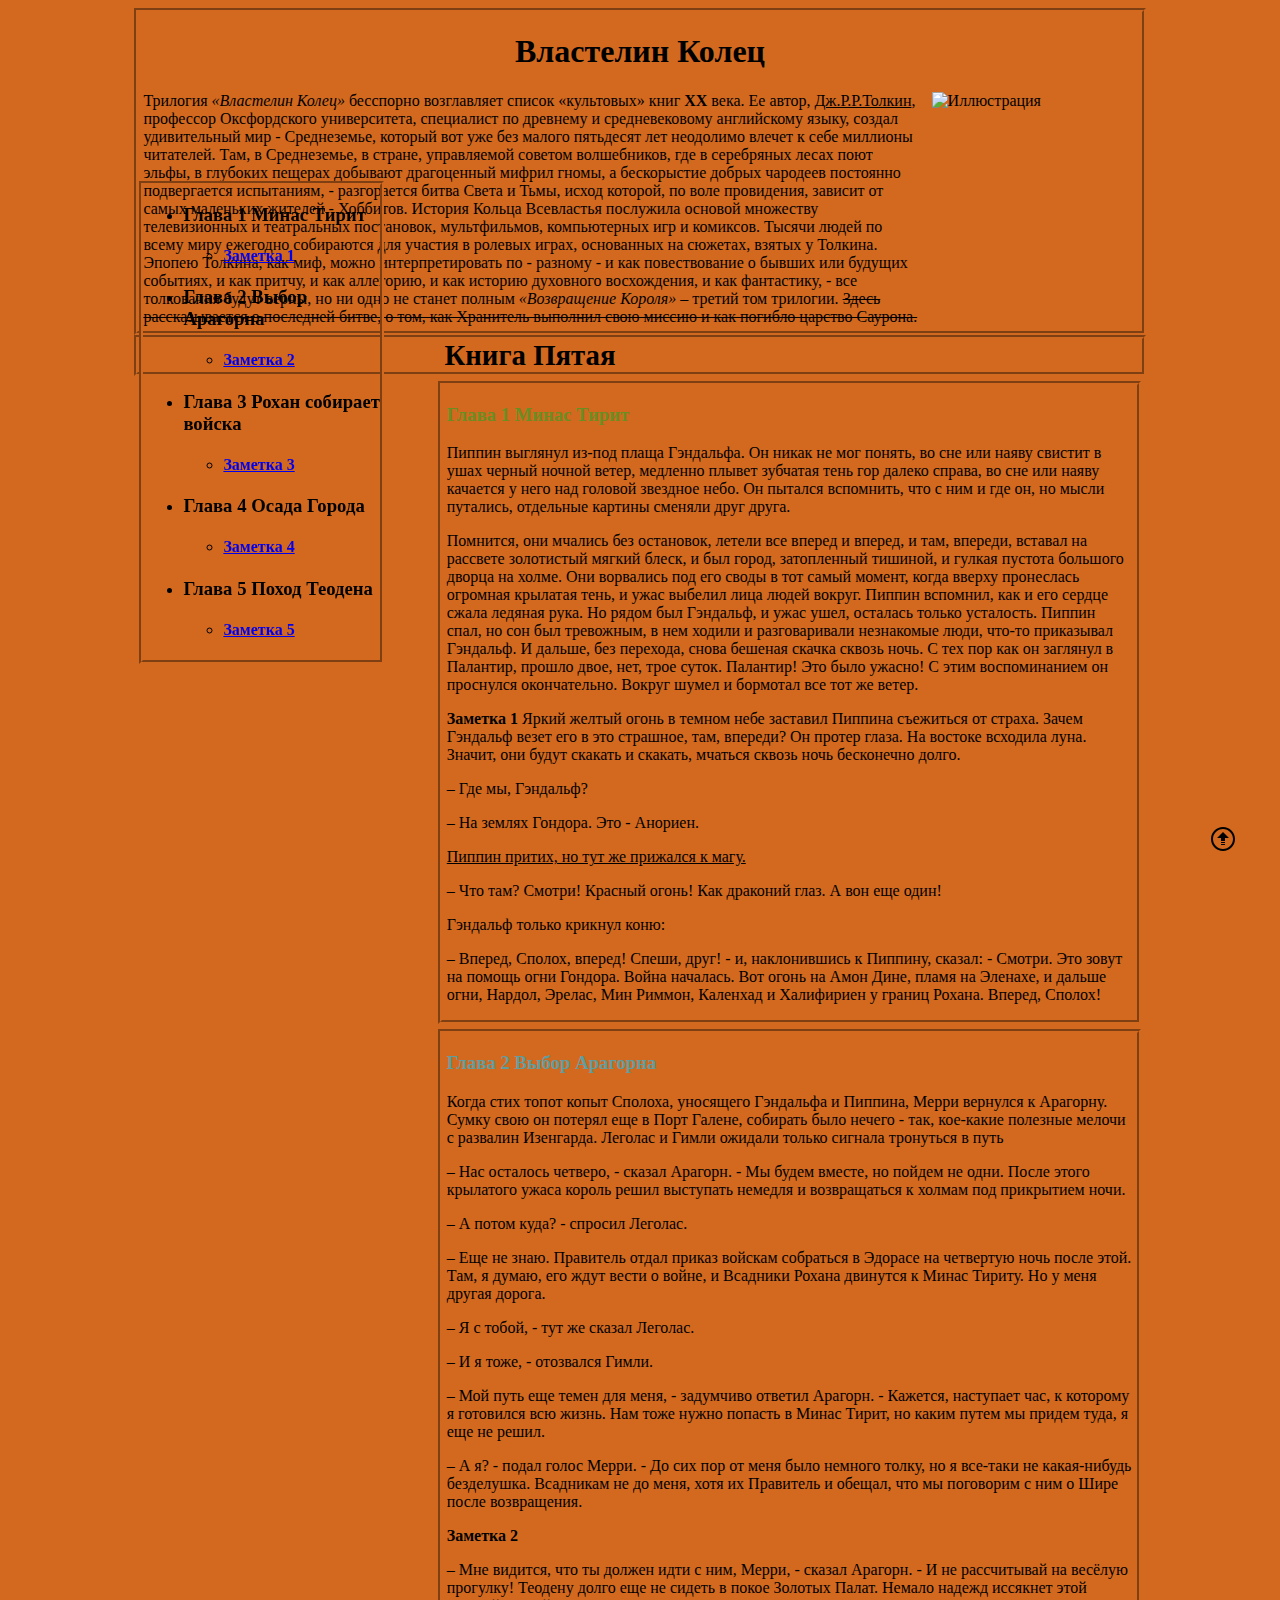
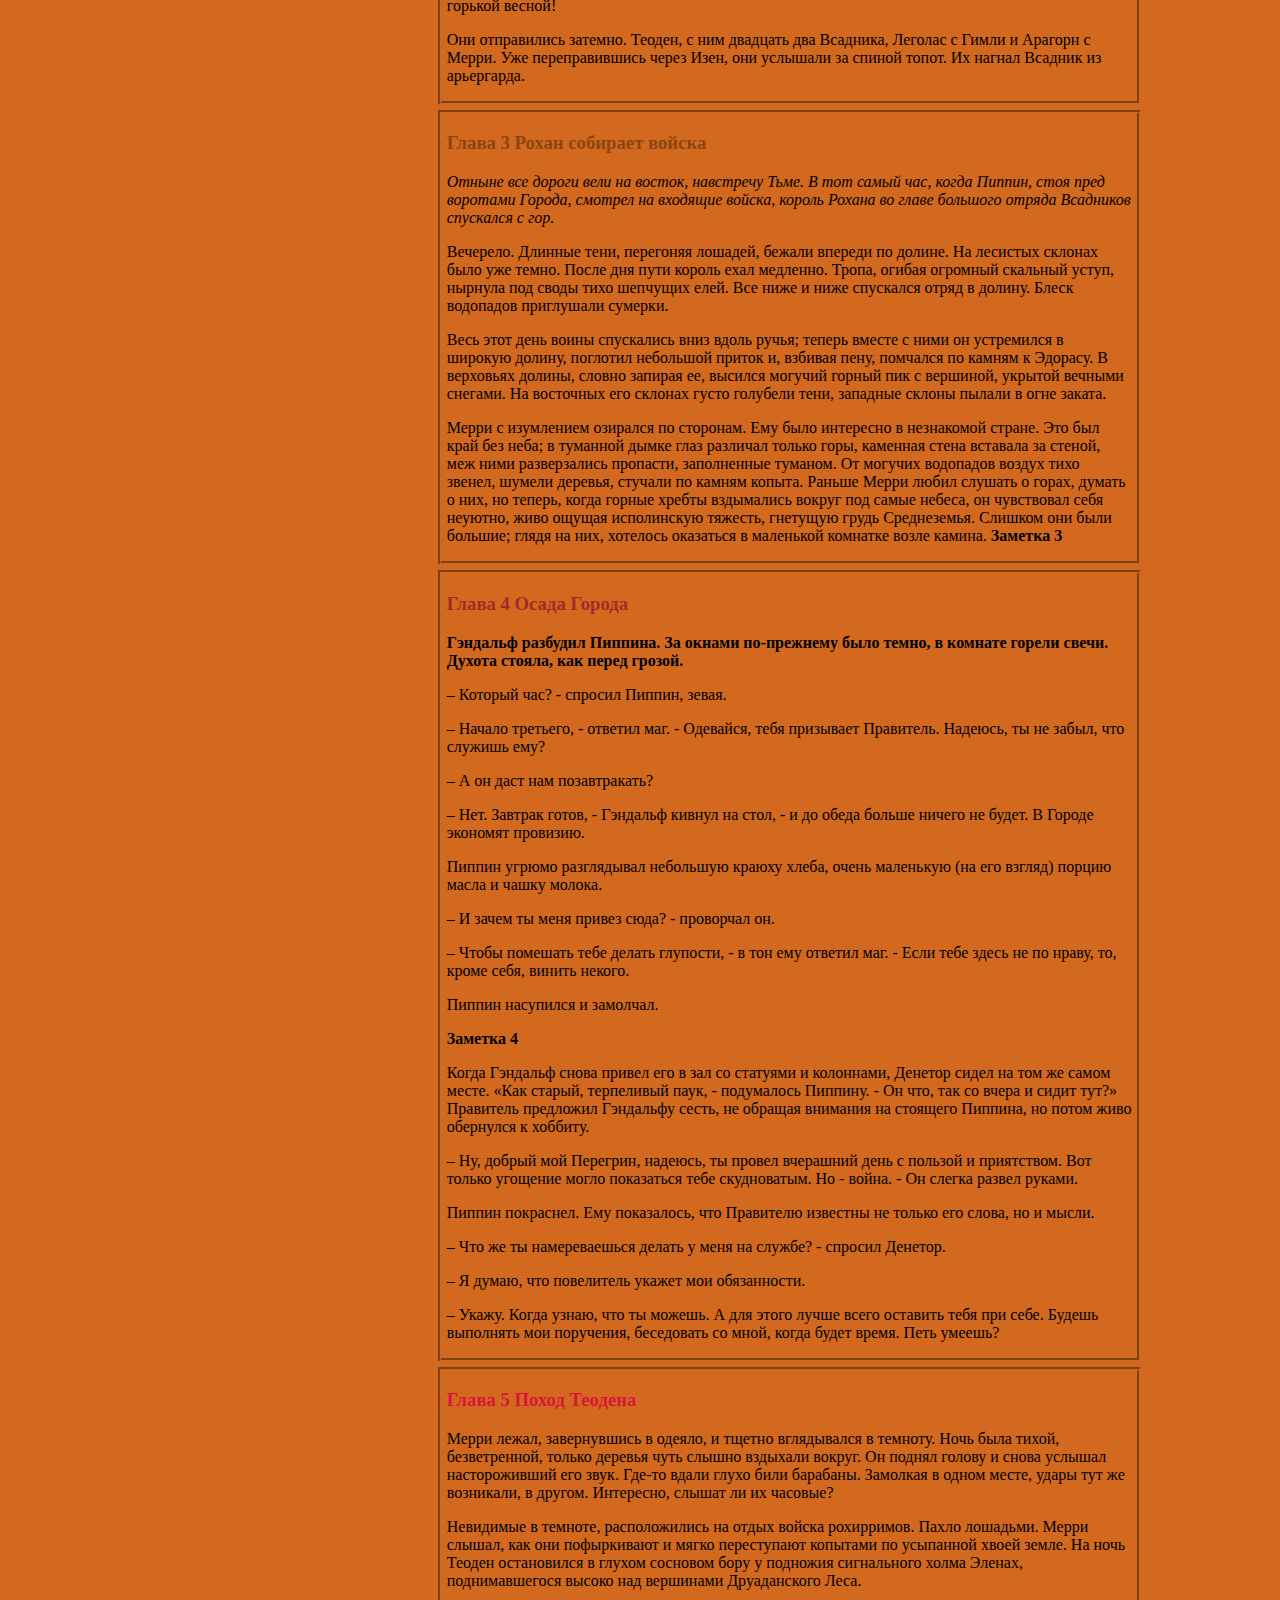
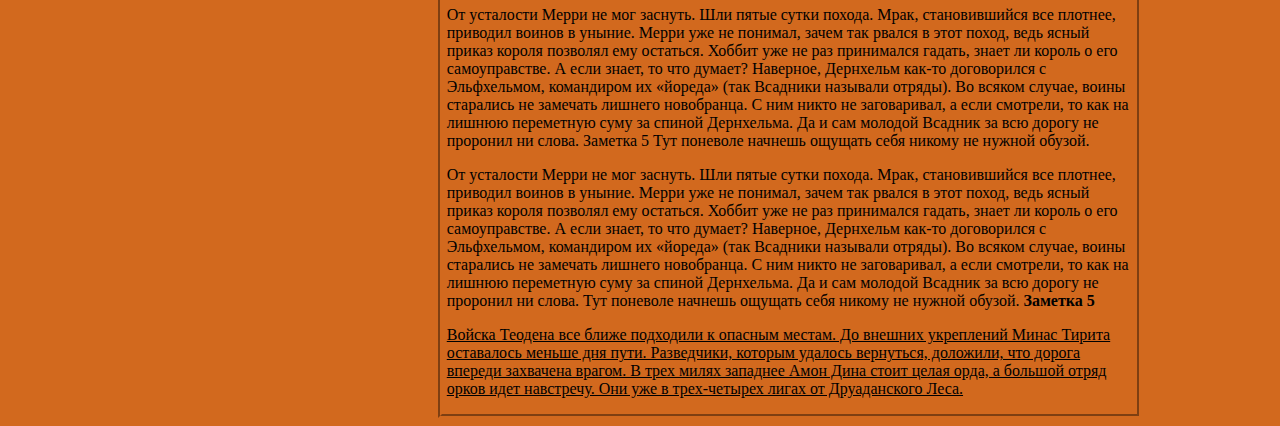
==== lesson-5/src/index.html @ 5aa23499 "lesson_5" ====
<!DOCTYPE html>
<html lang="ru">

<head>
  <meta charset="UTF-8">
  <meta name="viewport" content="width=device-width, initial-scale=1.0">
  <meta http-equiv="X-UA-Compatible" content="ie=edge">
  <title>lesson_5</title>
  <link rel="stylesheet" href="css/style.css">
</head>

<body>
  <div class="main">
    <a class="icon" href="#up"><img src="img/up.svg" alt="up"></a>
  <div class="back_off">
    <div class="block">
      <h1 id="up" class="text">Властелин Колец</h1>
      <img
        src="https://encrypted-tbn0.gstatic.com/images?q=tbn:ANd9GcRKi2N7LpelqLGyXKOm56LbdwD_tCSxG6m7SWbRpjqDEeqocO7KEA&s"
        alt="Иллюстрация" width="200" height="250" class="rightpic">

      <P class="text1">Трилогия <span class="cursive">«Властелин Колец»</span> бесспорно возглавляет список «культовых»
        книг <b>XX</b> века. Ее автор, <span class="pointed">Дж.Р.Р.Толкин</span>, профессор Оксфордского университета,
        специалист по древнему и средневековому английскому языку, создал удивительный мир - Среднеземье, который вот
        уже без малого пятьдесят лет неодолимо влечет к себе миллионы читателей. Там, в Среднеземье, в стране,
        управляемой советом волшебников, где в серебряных лесах поют эльфы, в глубоких пещерах добывают драгоценный
        мифрил гномы, а бескорыстие добрых чародеев постоянно подвергается испытаниям, - разгорается битва Света и Тьмы,
        исход которой, по воле провидения, зависит от самых маленьких жителей - Хоббитов. История Кольца Всевластья
        послужила основой множеству телевизионных и театральных постановок, мультфильмов, компьютерных игр и комиксов.
        Тысячи людей по всему миру ежегодно собираются для участия в ролевых играх, основанных на сюжетах, взятых у
        Толкина. Эпопею Толкина, как миф, можно интерпретировать по - разному - и как повествование о бывших или будущих
        событиях, и как притчу, и как аллегорию, и как историю духовного восхождения, и как фантастику, - все толкования
        будут верны, но ни одно не станет полным <span class="cursive">«Возвращение Короля»</span> – третий том
        трилогии. <span class="pointed1">Здесь рассказывается о последней битве, о том, как Хранитель выполнил свою
          миссию и как погибло царство Саурона.</span>
      </P>
    </div>
    <!-- .................................. -->
    <h2 id="title">Книга Пятая</h2>
    <div class="block2">
      <ul>
        <li>
          <h3>Глава 1 Минас Тирит</h3>
          <ul>
            <li>
              <a href="#heading_1">
                <h4>Заметка 1</h4>
              </a>
            </li>
          </ul>
        </li>
        <li>
          <h3>Глава 2 Выбор Арагорна</h3>
          <ul>
            <li>
              <a href="#heading_2">
                <h4>Заметка 2</h4>
              </a>
            </li>
          </ul>
        </li>
        <li>
          <h3>Глава 3 Рохан собирает войска</h3>
          <ul>
            <li>
              <a href="#heading_3">
                <h4>Заметка 3</h4>
              </a>
            </li>
          </ul>
        </li>
        <li>
          <h3>Глава 4 Осада Города</h3>
          <ul>
            <li>
              <a href="#heading_4">
                <h4>Заметка 4</h4>
              </a>
            </li>
          </ul>
        </li>
        <li>
          <h3>Глава 5 Поход Теодена</h3>
          <ul>
            <li>
              <a href="#heading_5">
                <h4>Заметка 5</h4>
              </a>
            </li>
          </ul>
        </li>
      </ul>
    </div>
    <!-- .................................. -->
    <div class="block3">
      <div class="block4">
        <h3 class="color1">Глава 1 Минас Тирит </h3>
        <p>Пиппин выглянул из-под плаща Гэндальфа. Он никак не мог понять, во сне или наяву свистит в ушах черный ночной
          ветер, медленно плывет зубчатая тень гор далеко справа, во сне или наяву качается у него над головой звездное
          небо. Он пытался вспомнить, что с ним и где он, но мысли путались, отдельные картины сменяли друг друга.</p>
        <p>Помнится, они мчались без остановок, летели все вперед и вперед, и там, впереди, вставал на рассвете
          золотистый мягкий блеск, и был город, затопленный тишиной, и гулкая пустота большого дворца на холме. Они
          ворвались под его своды в тот самый момент, когда вверху пронеслась огромная крылатая тень, и ужас выбелил
          лица людей вокруг. Пиппин вспомнил, как и его сердце сжала ледяная рука. Но рядом был Гэндальф, и ужас ушел,
          осталась только усталость. Пиппин спал, но сон был тревожным, в нем ходили и разговаривали незнакомые люди,
          что-то приказывал Гэндальф. И дальше, без перехода, снова бешеная скачка сквозь ночь. С тех пор как он
          заглянул в Палантир, прошло двое, нет, трое суток. Палантир! Это было ужасно! С этим воспоминанием он
          проснулся окончательно. Вокруг шумел и бормотал все тот же ветер.</p>
        <span class="fat" id="heading_1">Заметка 1</span>
        <span>Яркий желтый огонь в темном небе заставил Пиппина съежиться от страха. Зачем Гэндальф везет его в это
          страшное, там, впереди? Он протер глаза. На востоке всходила луна. Значит, они будут скакать и скакать,
          мчаться сквозь ночь бесконечно долго.</span>
        <p>– Где мы, Гэндальф?</p>
        <p>– На землях Гондора. Это - Анориен.</p>
        <p><span class="pointed"> Пиппин притих, но тут же прижался к магу.</span></p>
        <p>– Что там? Смотри! Красный огонь! Как драконий глаз. А вон еще один!</p>
        <p>Гэндальф только крикнул коню:</p>
        <p>– Вперед, Сполох, вперед! Спеши, друг! - и, наклонившись к Пиппину, сказал: - Смотри. Это зовут на помощь
          огни Гондора. Война началась. Вот огонь на Амон Дине, пламя на Эленахе, и дальше огни, Нардол, Эрелас, Мин
          Риммон, Каленхад и Халифириен у границ Рохана. Вперед, Сполох!</p>
      </div>
    </div>
    <!-- .................................. -->
    <div class="block3">
      <div class="block4">
        <h3 class="color2">Глава 2 Выбор Арагорна </h3>
        <p>Когда стих топот копыт Сполоха, уносящего Гэндальфа и Пиппина, Мерри вернулся к Арагорну. Сумку свою он
          потерял еще в Порт Галене, собирать было нечего - так, кое-какие полезные мелочи с развалин Изенгарда. Леголас
          и Гимли ожидали только сигнала тронуться в путь</p>
        <p>– Нас осталось четверо, - сказал Арагорн. - Мы будем вместе, но пойдем не одни. После этого крылатого ужаса
          король решил выступать немедля и возвращаться к холмам под прикрытием ночи.</p>
        <p>– А потом куда? - спросил Леголас.</p>
        <p>– Еще не знаю. Правитель отдал приказ войскам собраться в Эдорасе на четвертую ночь после этой. Там, я думаю,
          его ждут вести о войне, и Всадники Рохана двинутся к Минас Тириту. Но у меня другая дорога.</p>
        <p>– Я с тобой, - тут же сказал Леголас.</p>
        <p>– И я тоже, - отозвался Гимли.</p>
        <p>– Мой путь еще темен для меня, - задумчиво ответил Арагорн. - Кажется, наступает час, к которому я готовился
          всю жизнь. Нам тоже нужно попасть в Минас Тирит, но каким путем мы придем туда, я еще не решил.</p>
        <p>– А я? - подал голос Мерри. - До сих пор от меня было немного толку, но я все-таки не какая-нибудь
          безделушка. Всадникам не до меня, хотя их Правитель и обещал, что мы поговорим с ним о Шире после возвращения.
        </p>
        <span class="fat" id="heading_2">Заметка 2</span>
        <p>– Мне видится, что ты должен идти с ним, Мерри, - сказал Арагорн. - И не рассчитывай на весёлую прогулку!
          Теодену долго еще не сидеть в покое Золотых Палат. Немало надежд иссякнет этой горькой весной!</p>
        <p>Они отправились затемно. Теоден, с ним двадцать два Всадника, Леголас с Гимли и Арагорн с Мерри. Уже
          переправившись через Изен, они услышали за спиной топот. Их нагнал Всадник из арьергарда.</p>
      </div>
    </div>
    <!-- .................................. -->
    <div class="block3">
      <div class="block4">
        <h3 class="color3">Глава 3 Рохан собирает войска</h3>
        <p><span class="cursive">Отныне все дороги вели на восток, навстречу Тьме. В тот самый час, когда Пиппин, стоя
            пред воротами Города, смотрел на входящие войска, король Рохана во главе большого отряда Всадников спускался
            с гор.</span></p>
        <p>Вечерело. Длинные тени, перегоняя лошадей, бежали впереди по долине. На лесистых склонах было уже темно.
          После дня пути король ехал медленно. Тропа, огибая огромный скальный уступ, нырнула под своды тихо шепчущих
          елей. Все ниже и ниже спускался отряд в долину. Блеск водопадов приглушали сумерки.</p>
        <p>Весь этот день воины спускались вниз вдоль ручья; теперь вместе с ними он устремился в широкую долину,
          поглотил небольшой приток и, взбивая пену, помчался по камням к Эдорасу. В верховьях долины, словно запирая
          ее, высился могучий горный пик с вершиной, укрытой вечными снегами. На восточных его склонах густо голубели
          тени, западные склоны пылали в огне заката.</p>
        <p>Мерри с изумлением озирался по сторонам. Ему было интересно в незнакомой стране. Это был край без неба; в
          туманной дымке глаз различал только горы, каменная стена вставала за стеной, меж ними разверзались пропасти,
          заполненные туманом. От могучих водопадов воздух тихо звенел, шумели деревья, стучали по камням копыта. Раньше
          Мерри любил слушать о горах, думать о них, но теперь, когда горные хребты вздымались вокруг под самые небеса,
          он чувствовал себя неуютно, живо ощущая исполинскую тяжесть, гнетущую грудь Среднеземья. Слишком они были
          большие; глядя на них, хотелось оказаться в маленькой комнатке возле камина. <span class="fat"
            id="heading_3">Заметка 3</span> </p>
      </div>
    </div>
    <!-- .................................... -->
    <div class="block3">
      <div class="block4">
        <h3 class="color4">Глава 4 Осада Города</h3>
        <p><b>Гэндальф разбудил Пиппина. За окнами по-прежнему было темно, в комнате горели свечи. Духота стояла, как
            перед грозой.</b></p>
        <p>– Который час? - спросил Пиппин, зевая.</p>
        <p>– Начало третьего, - ответил маг. - Одевайся, тебя призывает Правитель. Надеюсь, ты не забыл, что служишь
          ему?</p>
        <p>– А он даст нам позавтракать? </p>
        <p>– Нет. Завтрак готов, - Гэндальф кивнул на стол, - и до обеда больше ничего не будет. В Городе экономят
          провизию.</p>
        <p>Пиппин угрюмо разглядывал небольшую краюху хлеба, очень маленькую (на его взгляд) порцию масла и чашку
          молока.</p>
        <p>– И зачем ты меня привез сюда? - проворчал он.</p>
        <p>– Чтобы помешать тебе делать глупости, - в тон ему ответил маг. - Если тебе здесь не по нраву, то, кроме
          себя, винить некого.</p>
        <p>Пиппин насупился и замолчал.</p>
        <span class="fat" id="heading_4">Заметка 4</span>
        <p>Когда Гэндальф снова привел его в зал со статуями и колоннами, Денетор сидел на том же самом месте. «Как
          старый, терпеливый паук, - подумалось Пиппину. - Он что, так со вчера и сидит тут?» Правитель предложил
          Гэндальфу сесть, не обращая внимания на стоящего Пиппина, но потом живо обернулся к хоббиту.</p>
        <p>– Ну, добрый мой Перегрин, надеюсь, ты провел вчерашний день с пользой и приятством. Вот только угощение
          могло показаться тебе скудноватым. Но - война. - Он слегка развел руками.</p>
        <p>Пиппин покраснел. Ему показалось, что Правителю известны не только его слова, но и мысли.</p>
        <p>– Что же ты намереваешься делать у меня на службе? - спросил Денетор.</p>
        <p>– Я думаю, что повелитель укажет мои обязанности. </p>
        <p>– Укажу. Когда узнаю, что ты можешь. А для этого лучше всего оставить тебя при себе. Будешь выполнять мои
          поручения, беседовать со мной, когда будет время. Петь умеешь? </p>
      </div>

    </div>
    <!-- ................................. -->
    <div class="block3">
      <div class="block4">
        <h3 class="color5">Глава 5 Поход Теодена</h3>
        <p>Мерри лежал, завернувшись в одеяло, и тщетно вглядывался в темноту. Ночь была тихой, безветренной, только
          деревья чуть слышно вздыхали вокруг. Он поднял голову и снова услышал настороживший его звук. Где-то вдали
          глухо били барабаны. Замолкая в одном месте, удары тут же возникали, в другом. Интересно, слышат ли их
          часовые?</p>
        <p>Невидимые в темноте, расположились на отдых войска рохирримов. Пахло лошадьми. Мерри слышал, как они
          пофыркивают и мягко переступают копытами по усыпанной хвоей земле. На ночь Теоден остановился в глухом
          сосновом бору у подножия сигнального холма Эленах, поднимавшегося высоко над вершинами Друаданского Леса.
        </p>
        <p>От усталости Мерри не мог заснуть. Шли пятые сутки похода. Мрак, становившийся все плотнее, приводил воинов в
          уныние. Мерри уже не понимал, зачем так рвался в этот поход, ведь ясный приказ короля позволял ему остаться.
          Хоббит уже не раз принимался гадать, знает ли король о его самоуправстве. А если знает, то что думает?
          Наверное, Дернхельм как-то договорился с Эльфхельмом, командиром их «йореда» (так Всадники называли отряды).
          Во всяком случае, воины старались не замечать лишнего новобранца. С ним никто не заговаривал, а если смотрели,
          то как на лишнюю переметную суму за спиной Дернхельма. Да и сам молодой Всадник за всю дорогу не проронил ни
          слова. Заметка 5 Тут поневоле начнешь ощущать себя никому не нужной обузой.</p>
        <p>От усталости Мерри не мог заснуть. Шли пятые сутки похода. Мрак, становившийся все плотнее, приводил воинов в
          уныние. Мерри уже не понимал, зачем так рвался в этот поход, ведь ясный приказ короля позволял ему остаться.
          Хоббит уже не раз принимался гадать, знает ли король о его самоуправстве. А если знает, то что думает?
          Наверное, Дернхельм как-то договорился с Эльфхельмом, командиром их «йореда» (так Всадники называли отряды).
          Во всяком случае, воины старались не замечать лишнего новобранца. С ним никто не заговаривал, а если смотрели,
          то как на лишнюю переметную суму за спиной Дернхельма. Да и сам молодой Всадник за всю дорогу не проронил ни
          слова. Тут поневоле начнешь ощущать себя никому не нужной обузой. <span class="fat" id="heading_5"> Заметка
            5</span> </p>
        <p class="pointed">Войска Теодена все ближе подходили к опасным местам. До внешних укреплений Минас Тирита
          оставалось меньше дня пути. Разведчики, которым удалось вернуться, доложили, что дорога впереди захвачена
          врагом. В трех милях западнее Амон Дина стоит целая орда, а большой отряд орков идет навстречу. Они уже в
          трех-четырех лигах от Друаданского Леса.</p>
      </div>
    </div>
    
  </div>
  </div>


</body>

</html>
---- lesson-5/src/css/style.css ----
body{
  background: url(https://cdn.oboi7.com/content/images/7b/36/7b36dc34a2946ab466fee09285678723aee46709.jpg) no-repeat center top #D2691E ; 
 
}
.block{
  background-image: url(https://encrypted-tbn0.gstatic.com/images?q=tbn:ANd9GcQLqlpV6e2V8ITxUVQPU5rTEBRqVTqrT1xrREAxQeZ4CZNq8rWZ&s);
  border: 4px groove #D2691E;
}
.text { 
  text-align:  center;  /* главный заголовок */
 }
.text1{
  margin-right: 25%;
  margin: 5px 5px 5px 5px;
}
.rightpic {
  float: right;
  margin: 0 10px 10px 10px; /* Отступы вокруг фотографии */
 }
 /*................block.....................*/

#title{
  text-align: center;
  font-size: 1.8em;
  background-image: url(https://encrypted-tbn0.gstatic.com/images?q=tbn:ANd9GcQLqlpV6e2V8ITxUVQPU5rTEBRqVTqrT1xrREAxQeZ4CZNq8rWZ&s);
  border: 4px groove #D2691E;
  margin: 0px 0px 5px 0px;
} 
.block2{
  background-image: url(https://encrypted-tbn0.gstatic.com/images?q=tbn:ANd9GcQLqlpV6e2V8ITxUVQPU5rTEBRqVTqrT1xrREAxQeZ4CZNq8rWZ&s);
  border: 4px groove #D2691E;
  margin: 5px 5px 5px 5px;
  margin-right: 70%;
  position: fixed;
  margin-top: -200px;

}

/* ..............block...................... */
.block3{
  background-image: url(https://encrypted-tbn0.gstatic.com/images?q=tbn:ANd9GcQLqlpV6e2V8ITxUVQPU5rTEBRqVTqrT1xrREAxQeZ4CZNq8rWZ&s);
  border: 4px groove #D2691E;
  margin: 5px 5px 5px 5px;
  margin-left: 30%;
}
.block4{
  margin: 5px 5px 5px 5px;
}
/* ..........color.......................... */
.color1{
  color: #6B8E23;
}
.color2{
  color: #5F9EA0;
}
.color3{
  color: #8B4513;
}
.color4{
  color: #A52A2A;
}
.color5{
  color: #DC143C;
}



.cursive{
  font-style: italic;
}

.back_off{
  margin-left: 10%; 
  margin-right: 10%; 
 }
.pointed{
  text-decoration: underline;
 }
.pointed1{
  text-decoration: line-through;
 }
.fat{
  font-weight: bold;
 }
.icon{
  margin-left: 94%;
  position: fixed;
  bottom: 5%;
 }
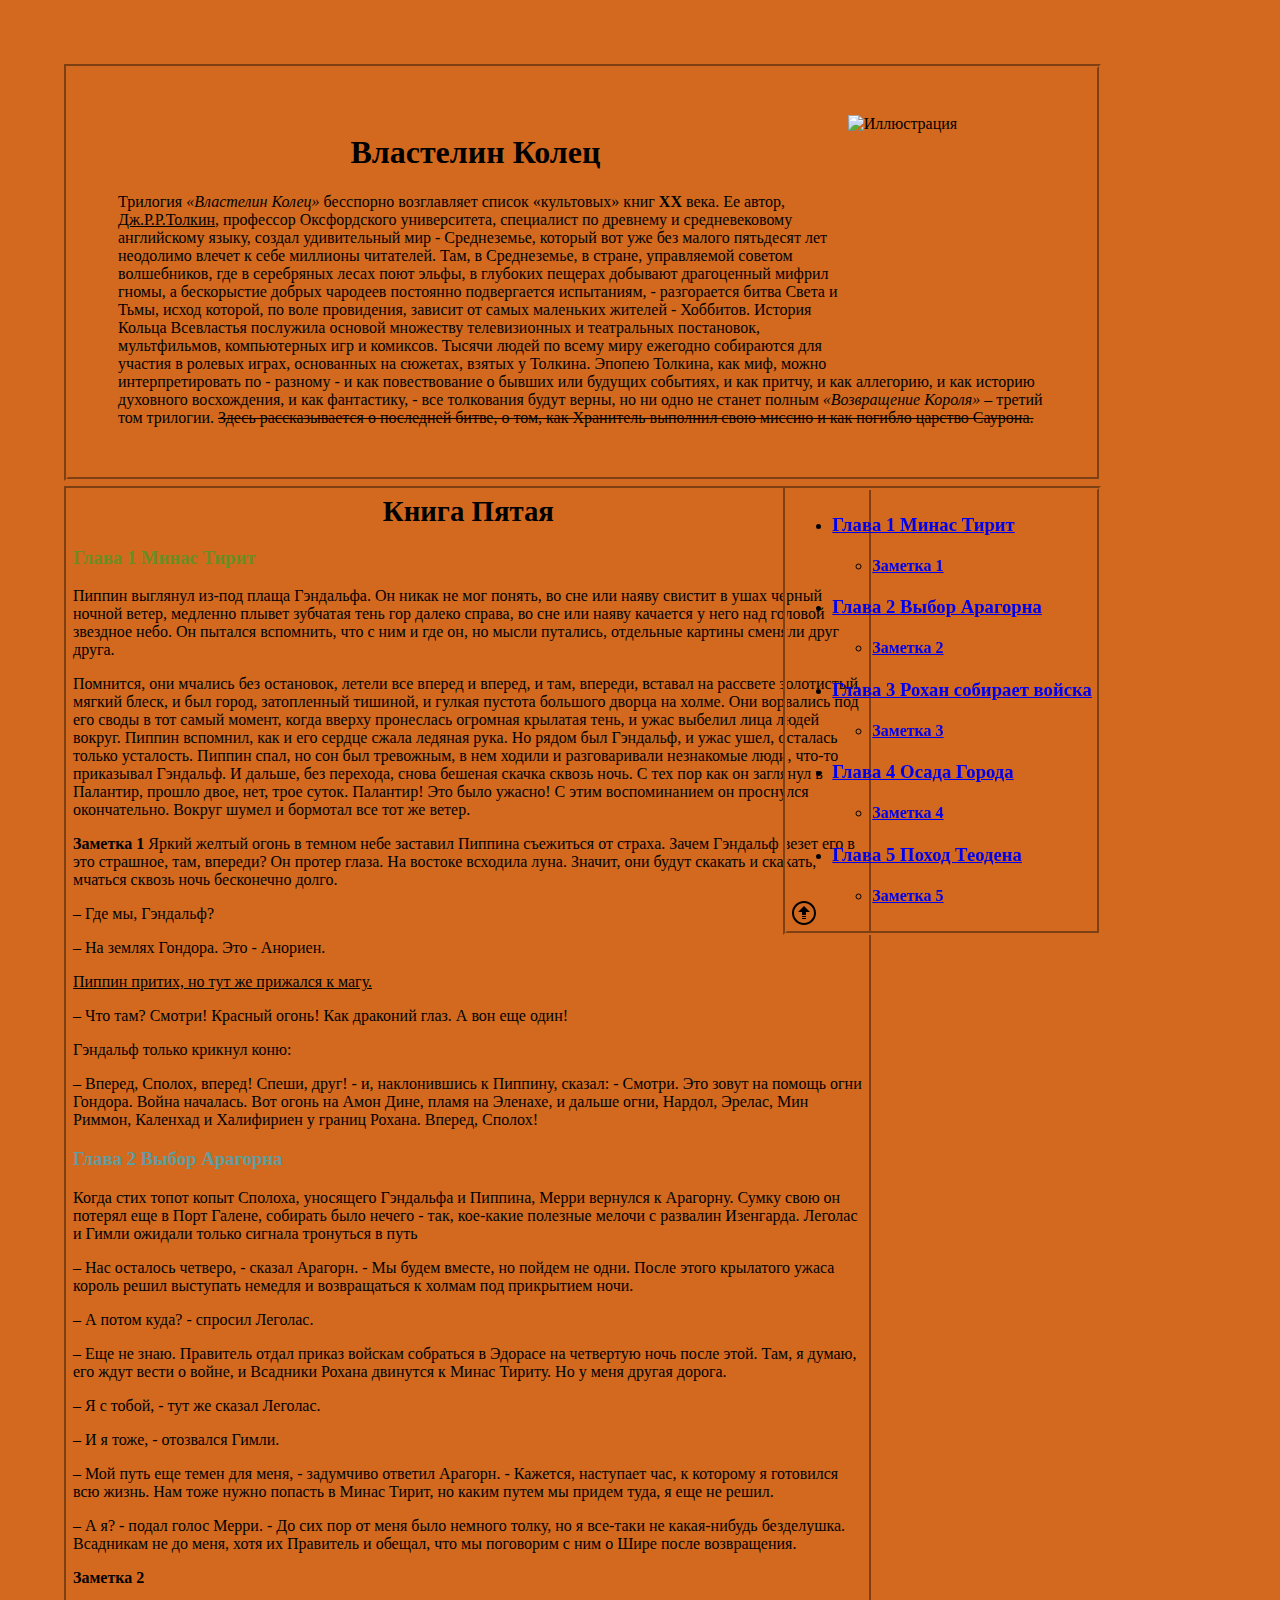
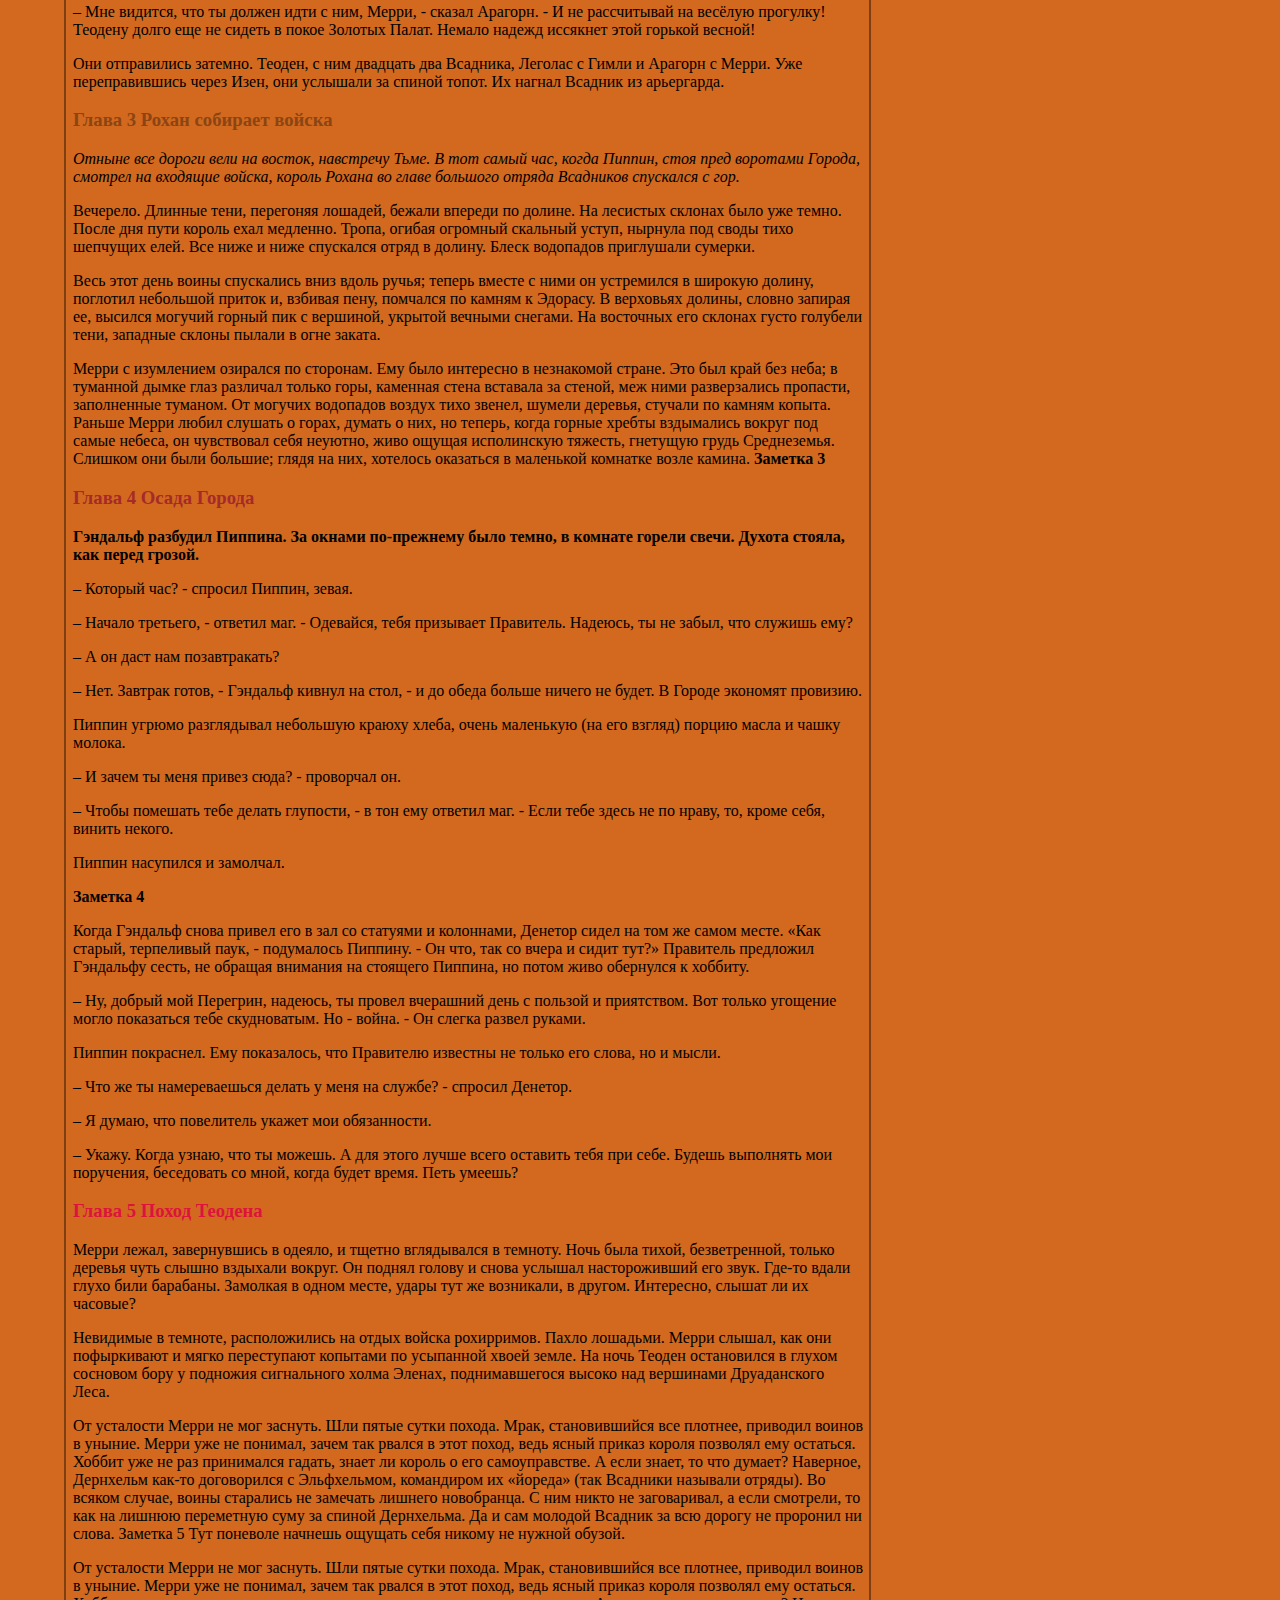
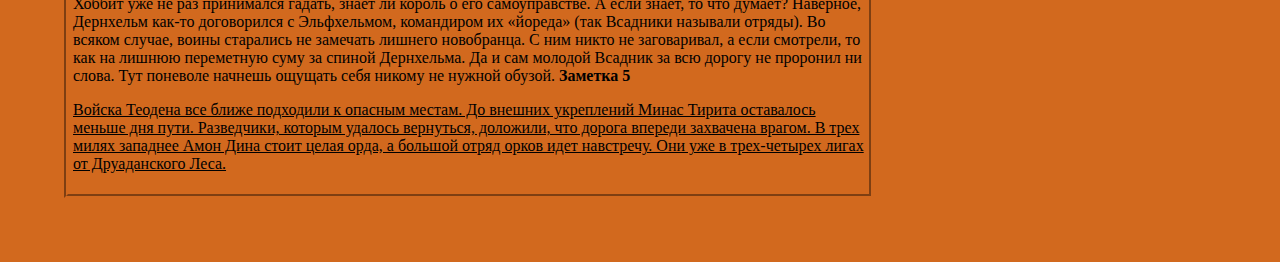
==== commit 6eafee84: "dad" ====
--- a/lesson-5/src/index.html
+++ b/lesson-5/src/index.html
@@ -11,15 +11,15 @@
 
 <body>
   <div class="main">
-    <a class="icon" href="#up"><img src="img/up.svg" alt="up"></a>
-  <div class="back_off">
+  <div class="back-off">
     <div class="block">
+        <img
+        src="https://encrypted-tbn0.gstatic.com/images?q=tbn:ANd9GcRKi2N7LpelqLGyXKOm56LbdwD_tCSxG6m7SWbRpjqDEeqocO7KEA&s"
+        alt="Иллюстрация" width="200" height="250" class="right-pic">
       <h1 id="up" class="text">Властелин Колец</h1>
-      <img
-        src="https://encrypted-tbn0.gstatic.com/images?q=tbn:ANd9GcRKi2N7LpelqLGyXKOm56LbdwD_tCSxG6m7SWbRpjqDEeqocO7KEA&s"
-        alt="Иллюстрация" width="200" height="250" class="rightpic">
-
-      <P class="text1">Трилогия <span class="cursive">«Властелин Колец»</span> бесспорно возглавляет список «культовых»
+      
+
+      <P class="text-1">Трилогия <span class="cursive">«Властелин Колец»</span> бесспорно возглавляет список «культовых»
         книг <b>XX</b> века. Ее автор, <span class="pointed">Дж.Р.Р.Толкин</span>, профессор Оксфордского университета,
         специалист по древнему и средневековому английскому языку, создал удивительный мир - Среднеземье, который вот
         уже без малого пятьдесят лет неодолимо влечет к себе миллионы читателей. Там, в Среднеземье, в стране,
@@ -31,70 +31,85 @@
         Толкина. Эпопею Толкина, как миф, можно интерпретировать по - разному - и как повествование о бывших или будущих
         событиях, и как притчу, и как аллегорию, и как историю духовного восхождения, и как фантастику, - все толкования
         будут верны, но ни одно не станет полным <span class="cursive">«Возвращение Короля»</span> – третий том
-        трилогии. <span class="pointed1">Здесь рассказывается о последней битве, о том, как Хранитель выполнил свою
+        трилогии. <span class="pointed-1">Здесь рассказывается о последней битве, о том, как Хранитель выполнил свою
           миссию и как погибло царство Саурона.</span>
       </P>
     </div>
+   
     <!-- .................................. -->
-    <h2 id="title">Книга Пятая</h2>
-    <div class="block2">
-      <ul>
-        <li>
-          <h3>Глава 1 Минас Тирит</h3>
-          <ul>
-            <li>
-              <a href="#heading_1">
-                <h4>Заметка 1</h4>
-              </a>
-            </li>
-          </ul>
-        </li>
-        <li>
-          <h3>Глава 2 Выбор Арагорна</h3>
-          <ul>
-            <li>
-              <a href="#heading_2">
-                <h4>Заметка 2</h4>
-              </a>
-            </li>
-          </ul>
-        </li>
-        <li>
-          <h3>Глава 3 Рохан собирает войска</h3>
-          <ul>
-            <li>
-              <a href="#heading_3">
-                <h4>Заметка 3</h4>
-              </a>
-            </li>
-          </ul>
-        </li>
-        <li>
-          <h3>Глава 4 Осада Города</h3>
-          <ul>
-            <li>
-              <a href="#heading_4">
-                <h4>Заметка 4</h4>
-              </a>
-            </li>
-          </ul>
-        </li>
-        <li>
-          <h3>Глава 5 Поход Теодена</h3>
-          <ul>
-            <li>
-              <a href="#heading_5">
-                <h4>Заметка 5</h4>
-              </a>
-            </li>
-          </ul>
-        </li>
-      </ul>
+    
+    <div class="block-2">
+      <div class="block-4">
+        <ul>
+          <li> <a href="#head-1">
+              <h3>Глава 1 Минас Тирит</h3>
+            </a>
+
+            <ul>
+              <li>
+                <a href="#heading-1">
+                  <h4>Заметка 1</h4>
+                </a>
+              </li>
+            </ul>
+          </li>
+          <li><a href="#head-2">
+              <h3>Глава 2 Выбор Арагорна</h3>
+            </a>
+
+            <ul>
+              <li>
+                <a href="#heading-2">
+                  <h4>Заметка 2</h4>
+                </a>
+              </li>
+            </ul>
+          </li>
+          <li><a href="#head-3">
+              <h3>Глава 3 Рохан собирает войска</h3>
+            </a>
+
+            <ul>
+              <li>
+                <a href="#heading-3">
+                  <h4>Заметка 3</h4>
+                </a>
+              </li>
+            </ul>
+          </li>
+          <li><a href="#head-4">
+              <h3>Глава 4 Осада Города</h3>
+            </a>
+
+            <ul>
+              <li>
+                <a href="#heading-4">
+                  <h4>Заметка 4</h4>
+                </a>
+              </li>
+            </ul>
+          </li>
+          <li><a href="#head-5">
+              <h3>Глава 5 Поход Теодена</h3>
+            </a>
+
+            <ul>
+              <li>
+                <a href="#heading-5">
+                  <h4>Заметка 5</h4>
+                </a>
+              </li>
+            </ul>
+          </li>
+        </ul>
+        <a class="icon" href="#up"><img src="img/up.svg" alt="up"></a>
+      </div>
     </div>
     <!-- .................................. -->
-    <div class="block3">
-      <div class="block4">
-        <h3 class="color1">Глава 1 Минас Тирит </h3>
+    <div class="block-3">
+      <div class="block-4">
+        <h2 id="title">Книга Пятая</h2>
+        <h3 class="head-1" id="head-1">Глава 1 Минас Тирит </h3>
         <p>Пиппин выглянул из-под плаща Гэндальфа. Он никак не мог понять, во сне или наяву свистит в ушах черный ночной
           ветер, медленно плывет зубчатая тень гор далеко справа, во сне или наяву качается у него над головой звездное
           небо. Он пытался вспомнить, что с ним и где он, но мысли путались, отдельные картины сменяли друг друга.</p>
@@ -106,7 +121,7 @@
           что-то приказывал Гэндальф. И дальше, без перехода, снова бешеная скачка сквозь ночь. С тех пор как он
           заглянул в Палантир, прошло двое, нет, трое суток. Палантир! Это было ужасно! С этим воспоминанием он
           проснулся окончательно. Вокруг шумел и бормотал все тот же ветер.</p>
-        <span class="fat" id="heading_1">Заметка 1</span>
+        <span class="fat" id="heading-1">Заметка 1</span>
         <span>Яркий желтый огонь в темном небе заставил Пиппина съежиться от страха. Зачем Гэндальф везет его в это
           страшное, там, впереди? Он протер глаза. На востоке всходила луна. Значит, они будут скакать и скакать,
           мчаться сквозь ночь бесконечно долго.</span>
@@ -118,12 +133,8 @@
         <p>– Вперед, Сполох, вперед! Спеши, друг! - и, наклонившись к Пиппину, сказал: - Смотри. Это зовут на помощь
           огни Гондора. Война началась. Вот огонь на Амон Дине, пламя на Эленахе, и дальше огни, Нардол, Эрелас, Мин
           Риммон, Каленхад и Халифириен у границ Рохана. Вперед, Сполох!</p>
-      </div>
-    </div>
-    <!-- .................................. -->
-    <div class="block3">
-      <div class="block4">
-        <h3 class="color2">Глава 2 Выбор Арагорна </h3>
+    <!-- ..................................................................... -->
+        <h3 class="head-2" id="head-2">Глава 2 Выбор Арагорна </h3>
         <p>Когда стих топот копыт Сполоха, уносящего Гэндальфа и Пиппина, Мерри вернулся к Арагорну. Сумку свою он
           потерял еще в Порт Галене, собирать было нечего - так, кое-какие полезные мелочи с развалин Изенгарда. Леголас
           и Гимли ожидали только сигнала тронуться в путь</p>
@@ -139,17 +150,13 @@
         <p>– А я? - подал голос Мерри. - До сих пор от меня было немного толку, но я все-таки не какая-нибудь
           безделушка. Всадникам не до меня, хотя их Правитель и обещал, что мы поговорим с ним о Шире после возвращения.
         </p>
-        <span class="fat" id="heading_2">Заметка 2</span>
+        <span class="fat" id="heading-2">Заметка 2</span>
         <p>– Мне видится, что ты должен идти с ним, Мерри, - сказал Арагорн. - И не рассчитывай на весёлую прогулку!
           Теодену долго еще не сидеть в покое Золотых Палат. Немало надежд иссякнет этой горькой весной!</p>
         <p>Они отправились затемно. Теоден, с ним двадцать два Всадника, Леголас с Гимли и Арагорн с Мерри. Уже
           переправившись через Изен, они услышали за спиной топот. Их нагнал Всадник из арьергарда.</p>
-      </div>
-    </div>
-    <!-- .................................. -->
-    <div class="block3">
-      <div class="block4">
-        <h3 class="color3">Глава 3 Рохан собирает войска</h3>
+<!-- ................................................................ -->
+        <h3 class="head-3" id="head-3">Глава 3 Рохан собирает войска</h3>
         <p><span class="cursive">Отныне все дороги вели на восток, навстречу Тьме. В тот самый час, когда Пиппин, стоя
             пред воротами Города, смотрел на входящие войска, король Рохана во главе большого отряда Всадников спускался
             с гор.</span></p>
@@ -166,13 +173,9 @@
           Мерри любил слушать о горах, думать о них, но теперь, когда горные хребты вздымались вокруг под самые небеса,
           он чувствовал себя неуютно, живо ощущая исполинскую тяжесть, гнетущую грудь Среднеземья. Слишком они были
           большие; глядя на них, хотелось оказаться в маленькой комнатке возле камина. <span class="fat"
-            id="heading_3">Заметка 3</span> </p>
-      </div>
-    </div>
-    <!-- .................................... -->
-    <div class="block3">
-      <div class="block4">
-        <h3 class="color4">Глава 4 Осада Города</h3>
+            id="heading-3">Заметка 3</span> </p>
+    <!-- .................................................................. -->
+        <h3 class="head-4" id="head-4">Глава 4 Осада Города</h3>
         <p><b>Гэндальф разбудил Пиппина. За окнами по-прежнему было темно, в комнате горели свечи. Духота стояла, как
             перед грозой.</b></p>
         <p>– Который час? - спросил Пиппин, зевая.</p>
@@ -187,7 +190,7 @@
         <p>– Чтобы помешать тебе делать глупости, - в тон ему ответил маг. - Если тебе здесь не по нраву, то, кроме
           себя, винить некого.</p>
         <p>Пиппин насупился и замолчал.</p>
-        <span class="fat" id="heading_4">Заметка 4</span>
+        <span class="fat" id="heading-4">Заметка 4</span>
         <p>Когда Гэндальф снова привел его в зал со статуями и колоннами, Денетор сидел на том же самом месте. «Как
           старый, терпеливый паук, - подумалось Пиппину. - Он что, так со вчера и сидит тут?» Правитель предложил
           Гэндальфу сесть, не обращая внимания на стоящего Пиппина, но потом живо обернулся к хоббиту.</p>
@@ -198,13 +201,8 @@
         <p>– Я думаю, что повелитель укажет мои обязанности. </p>
         <p>– Укажу. Когда узнаю, что ты можешь. А для этого лучше всего оставить тебя при себе. Будешь выполнять мои
           поручения, беседовать со мной, когда будет время. Петь умеешь? </p>
-      </div>
-
-    </div>
-    <!-- ................................. -->
-    <div class="block3">
-      <div class="block4">
-        <h3 class="color5">Глава 5 Поход Теодена</h3>
+   <!-- ................................................... -->
+        <h3 class="head-5" id="head-5">Глава 5 Поход Теодена</h3>
         <p>Мерри лежал, завернувшись в одеяло, и тщетно вглядывался в темноту. Ночь была тихой, безветренной, только
           деревья чуть слышно вздыхали вокруг. Он поднял голову и снова услышал настороживший его звук. Где-то вдали
           глухо били барабаны. Замолкая в одном месте, удары тут же возникали, в другом. Интересно, слышат ли их
@@ -226,7 +224,7 @@
           Наверное, Дернхельм как-то договорился с Эльфхельмом, командиром их «йореда» (так Всадники называли отряды).
           Во всяком случае, воины старались не замечать лишнего новобранца. С ним никто не заговаривал, а если смотрели,
           то как на лишнюю переметную суму за спиной Дернхельма. Да и сам молодой Всадник за всю дорогу не проронил ни
-          слова. Тут поневоле начнешь ощущать себя никому не нужной обузой. <span class="fat" id="heading_5"> Заметка
+          слова. Тут поневоле начнешь ощущать себя никому не нужной обузой. <span class="fat" id="heading-5"> Заметка
             5</span> </p>
         <p class="pointed">Войска Теодена все ближе подходили к опасным местам. До внешних укреплений Минас Тирита
           оставалось меньше дня пути. Разведчики, которым удалось вернуться, доложили, что дорога впереди захвачена
@@ -234,8 +232,9 @@
           трех-четырех лигах от Друаданского Леса.</p>
       </div>
     </div>
-    
+   
   </div>
+  
   </div>
 
 
--- a/lesson-5/src/css/style.css
+++ b/lesson-5/src/css/style.css
@@ -1,21 +1,31 @@
 body{
-  background: url(https://cdn.oboi7.com/content/images/7b/36/7b36dc34a2946ab466fee09285678723aee46709.jpg) no-repeat center top #D2691E ; 
- 
+  margin: 0;
+  padding: 0;
+}
+.main{
+  background: url(https://million-wallpapers.ru/wallpapers/1/65/15650858132982218467.jpg) no-repeat center top #D2691E fixed ;
+  padding: 5%;
+  
 }
 .block{
   background-image: url(https://encrypted-tbn0.gstatic.com/images?q=tbn:ANd9GcQLqlpV6e2V8ITxUVQPU5rTEBRqVTqrT1xrREAxQeZ4CZNq8rWZ&s);
   border: 4px groove #D2691E;
+  padding: 45px;
+}
+div{
+  display: block;
 }
 .text { 
   text-align:  center;  /* главный заголовок */
  }
-.text1{
+.text-1{
   margin-right: 25%;
   margin: 5px 5px 5px 5px;
 }
-.rightpic {
-  float: right;
-  margin: 0 10px 10px 10px; /* Отступы вокруг фотографии */
+.right-pic {
+  float: right ;
+  /* margin-top: 10%; */
+  margin: 2px 4px -10px 10px; /* Отступы вокруг фотографии */
  }
  /*................block.....................*/
 
@@ -23,43 +33,44 @@
   text-align: center;
   font-size: 1.8em;
   background-image: url(https://encrypted-tbn0.gstatic.com/images?q=tbn:ANd9GcQLqlpV6e2V8ITxUVQPU5rTEBRqVTqrT1xrREAxQeZ4CZNq8rWZ&s);
-  border: 4px groove #D2691E;
+  
   margin: 0px 0px 5px 0px;
 } 
-.block2{
+.block-2{
   background-image: url(https://encrypted-tbn0.gstatic.com/images?q=tbn:ANd9GcQLqlpV6e2V8ITxUVQPU5rTEBRqVTqrT1xrREAxQeZ4CZNq8rWZ&s);
   border: 4px groove #D2691E;
-  margin: 5px 5px 5px 5px;
-  margin-right: 70%;
   position: fixed;
-  margin-top: -200px;
+  margin-top: 5px;
+  right: 14%;
 
 }
 
 /* ..............block...................... */
-.block3{
+.block-3{
   background-image: url(https://encrypted-tbn0.gstatic.com/images?q=tbn:ANd9GcQLqlpV6e2V8ITxUVQPU5rTEBRqVTqrT1xrREAxQeZ4CZNq8rWZ&s);
   border: 4px groove #D2691E;
-  margin: 5px 5px 5px 5px;
-  margin-left: 30%;
+  margin: 5px 0px 0px 0px;
+  margin-right: 23%;
+  width: 78%;
 }
-.block4{
-  margin: 5px 5px 5px 5px;
+.block-4{
+  padding: 5px;
+ 
 }
 /* ..........color.......................... */
-.color1{
+.head-1{
   color: #6B8E23;
 }
-.color2{
+.head-2{
   color: #5F9EA0;
 }
-.color3{
+.head-3{
   color: #8B4513;
 }
-.color4{
+.head-4{
   color: #A52A2A;
 }
-.color5{
+.head-5{
   color: #DC143C;
 }
 
@@ -69,22 +80,25 @@
   font-style: italic;
 }
 
-.back_off{
-  margin-left: 10%; 
+.back-off{
+   
   margin-right: 10%; 
  }
 .pointed{
   text-decoration: underline;
  }
-.pointed1{
+.pointed-1{
   text-decoration: line-through;
  }
 .fat{
   font-weight: bold;
  }
 .icon{
-  margin-left: 94%;
   position: fixed;
-  bottom: 5%;
+  margin-top: -2%;
+  /* margin-left: 70%; */
+ }
+ *{
+  box-sizing: border-box;
  }
  